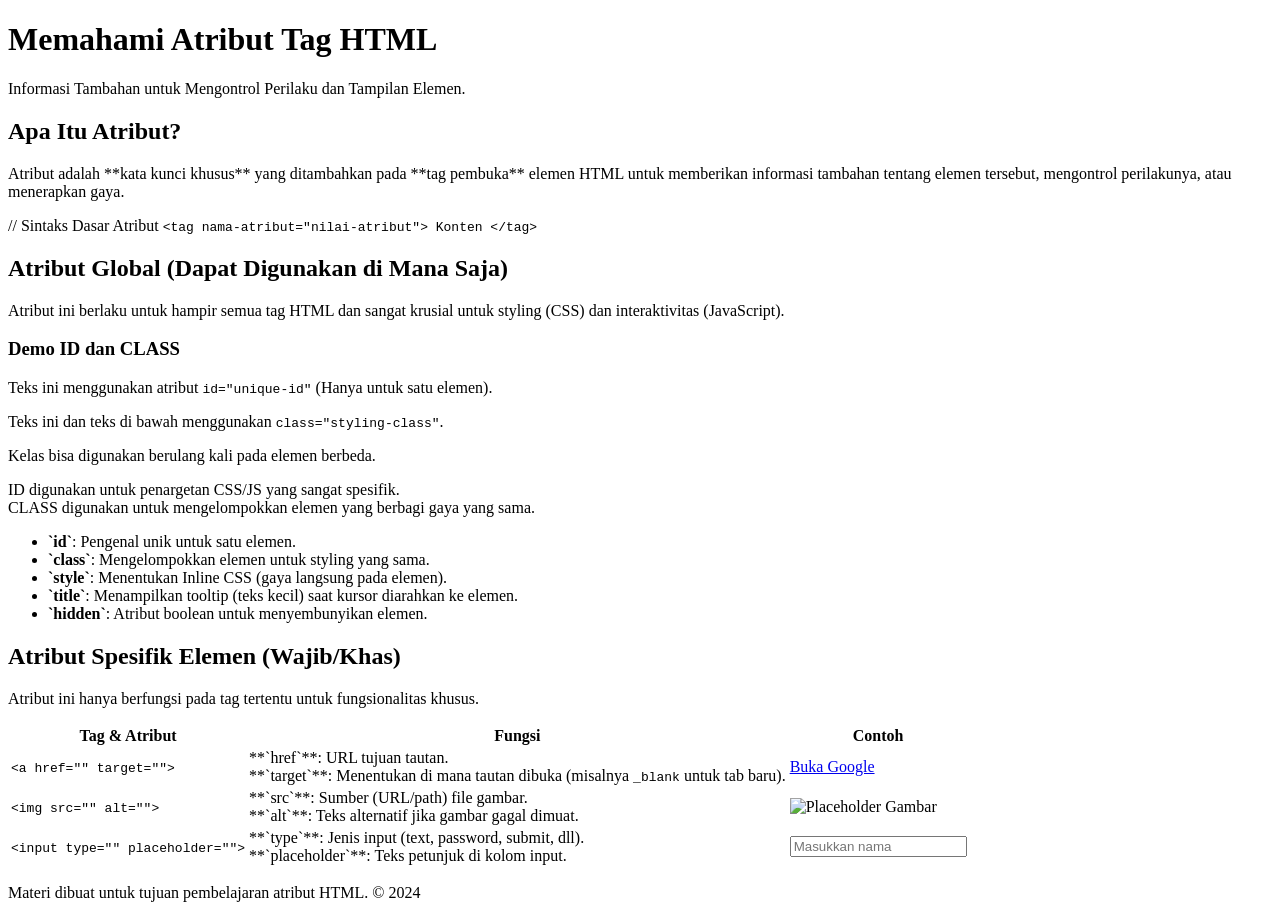
==== atribut-tag-html/index.html @ 1b1d5467 "Create index.html" ====
<!DOCTYPE html>
<html lang="id">
<head>
    <meta charset="UTF-8">
    <meta name="viewport" content="width=device-width, initial-scale=1.0">
    <title>Materi Lengkap Atribut Tag HTML</title>
    <link rel="stylesheet" href="style.css">
</head>
<body>
    <header>
        <div class="container">
            <h1>Memahami Atribut Tag HTML</h1>
            <p>Informasi Tambahan untuk Mengontrol Perilaku dan Tampilan Elemen.</p>
        </div>
    </header>

    <main class="container">
        <section id="pengertian">
            <h2>Apa Itu Atribut?</h2>
            <p>Atribut adalah **kata kunci khusus** yang ditambahkan pada **tag pembuka** elemen HTML untuk memberikan informasi tambahan tentang elemen tersebut, mengontrol perilakunya, atau menerapkan gaya.</p>
            <div class="code-box">
                <span class="comment">// Sintaks Dasar Atribut</span>
                <code>&lt;tag <span class="attr-name">nama-atribut</span>=<span class="attr-value">"nilai-atribut"</span>&gt; Konten &lt;/tag&gt;</code>
            </div>
        </section>

        <section id="global">
            <h2>Atribut Global (Dapat Digunakan di Mana Saja)</h2>
            <p>Atribut ini berlaku untuk hampir semua tag HTML dan sangat krusial untuk styling (CSS) dan interaktivitas (JavaScript).</p>

            <div class="card id-class-demo">
                <h3><span class="badge">Demo</span> ID dan CLASS</h3>
                
                <p id="unique-id">Teks ini menggunakan atribut <code>id="unique-id"</code> (Hanya untuk satu elemen).</p>
                <p class="styling-class">Teks ini dan teks di bawah menggunakan <code>class="styling-class"</code>.</p>
                <p class="styling-class">Kelas bisa digunakan berulang kali pada elemen berbeda.</p>
                
                <p class="keterangan-demo">
                    ID digunakan untuk penargetan CSS/JS yang sangat spesifik.<br>
                    CLASS digunakan untuk mengelompokkan elemen yang berbagi gaya yang sama.
                </p>
            </div>

            <ul>
                <li><strong>`id`</strong>: Pengenal unik untuk satu elemen.</li>
                <li><strong>`class`</strong>: Mengelompokkan elemen untuk styling yang sama.</li>
                <li><strong>`style`</strong>: Menentukan Inline CSS (gaya langsung pada elemen).</li>
                <li><strong>`title`</strong>: Menampilkan tooltip (teks kecil) saat kursor diarahkan ke elemen.</li>
                <li><strong>`hidden`</strong>: Atribut boolean untuk menyembunyikan elemen.</li>
            </ul>
        </section>

        <section id="spesifik">
            <h2>Atribut Spesifik Elemen (Wajib/Khas)</h2>
            <p>Atribut ini hanya berfungsi pada tag tertentu untuk fungsionalitas khusus.</p>

            <div class="table-responsive">
                <table>
                    <thead>
                        <tr>
                            <th>Tag & Atribut</th>
                            <th>Fungsi</th>
                            <th>Contoh</th>
                        </tr>
                    </thead>
                    <tbody>
                        <tr>
                            <td><code>&lt;a href="" target=""&gt;</code></td>
                            <td>**`href`**: URL tujuan tautan.<br>**`target`**: Menentukan di mana tautan dibuka (misalnya <code>_blank</code> untuk tab baru).</td>
                            <td><a href="https://google.com" target="_blank" class="tombol-aksi">Buka Google</a></td>
                        </tr>
                        <tr>
                            <td><code>&lt;img src="" alt=""&gt;</code></td>
                            <td>**`src`**: Sumber (URL/path) file gambar.<br>**`alt`**: Teks alternatif jika gambar gagal dimuat.</td>
                            <td><img src="https://via.placeholder.com/100" alt="Placeholder Gambar" class="img-demo"></td>
                        </tr>
                        <tr>
                            <td><code>&lt;input type="" placeholder=""&gt;</code></td>
                            <td>**`type`**: Jenis input (text, password, submit, dll).<br>**`placeholder`**: Teks petunjuk di kolom input.</td>
                            <td><input type="text" placeholder="Masukkan nama" class="input-demo"></td>
                        </tr>
                    </tbody>
                </table>
            </div>
        </section>
    </main>

    <footer>
        <div class="container">
            <p>Materi dibuat untuk tujuan pembelajaran atribut HTML. &copy; 2024</p>
        </div>
    </footer>
</body>
</html>
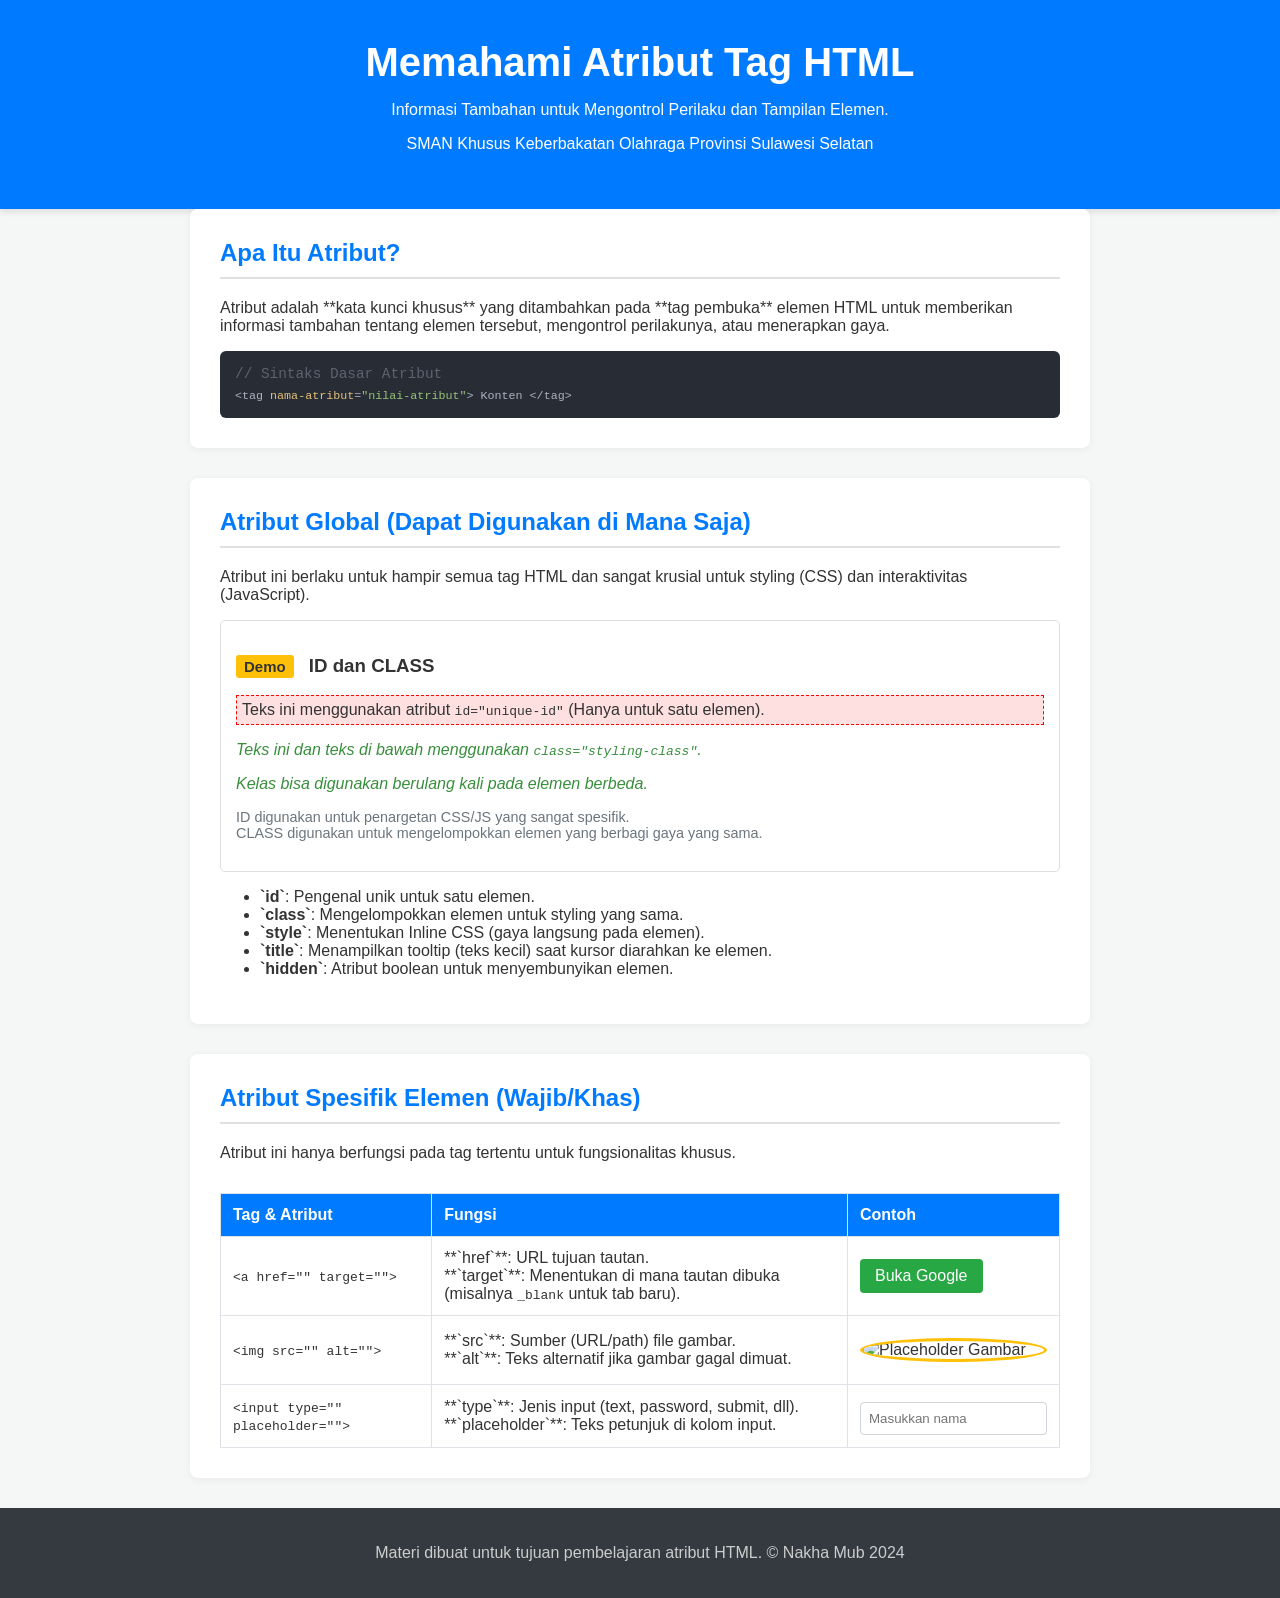
==== commit cb52f2cf: "Update index.html" ====
--- a/atribut-tag-html/index.html
+++ b/atribut-tag-html/index.html
@@ -11,6 +11,7 @@
         <div class="container">
             <h1>Memahami Atribut Tag HTML</h1>
             <p>Informasi Tambahan untuk Mengontrol Perilaku dan Tampilan Elemen.</p>
+            <p>SMAN Khusus Keberbakatan Olahraga Provinsi Sulawesi Selatan</p>
         </div>
     </header>
 
@@ -87,7 +88,7 @@
 
     <footer>
         <div class="container">
-            <p>Materi dibuat untuk tujuan pembelajaran atribut HTML. &copy; 2024</p>
+            <p>Materi dibuat untuk tujuan pembelajaran atribut HTML. &copy; Nakha Mub 2024</p>
         </div>
     </footer>
 </body>
--- a/atribut-tag-html/style.css
+++ b/atribut-tag-html/style.css
@@ -0,0 +1,160 @@
+/* Styling Dasar dan Global */
+body {
+    font-family: 'Segoe UI', Tahoma, Geneva, Verdana, sans-serif;
+    margin: 0;
+    padding: 0;
+    background-color: #f4f7f6; /* Latar belakang halaman */
+    color: #333;
+}
+
+.container {
+    max-width: 900px;
+    margin: 0 auto;
+    padding: 0 20px;
+}
+
+/* Header Styling */
+header {
+    background-color: #007bff; /* Biru Primer */
+    color: white;
+    padding: 40px 0;
+    text-align: center;
+    box-shadow: 0 3px 6px rgba(0, 0, 0, 0.1);
+}
+
+header h1 {
+    margin: 0 0 10px 0;
+    font-size: 2.5em;
+}
+
+/* Main Content Styling */
+main {
+    padding-top: 30px;
+    padding-bottom: 50px;
+}
+
+section {
+    background-color: white;
+    padding: 30px;
+    margin-bottom: 30px;
+    border-radius: 8px;
+    box-shadow: 0 2px 8px rgba(0, 0, 0, 0.05);
+}
+
+h2 {
+    color: #007bff;
+    border-bottom: 2px solid #e0e0e0;
+    padding-bottom: 10px;
+    margin-top: 0;
+}
+
+/* Code Block Styling */
+.code-box {
+    background-color: #282c34;
+    color: #abb2bf;
+    padding: 15px;
+    border-radius: 6px;
+    font-family: 'Consolas', 'Courier New', monospace;
+    font-size: 0.9em;
+    overflow-x: auto;
+}
+
+.comment {
+    color: #5c6370;
+    display: block;
+    margin-bottom: 5px;
+}
+
+.attr-name { color: #e5c07b; } /* Kuning */
+.attr-value { color: #98c379; } /* Hijau Muda */
+
+/* Demo Area Styling */
+.card {
+    border: 1px solid #ddd;
+    padding: 15px;
+    border-radius: 5px;
+    margin-bottom: 15px;
+}
+
+.badge {
+    background-color: #ffc107;
+    color: #333;
+    padding: 3px 8px;
+    border-radius: 3px;
+    font-size: 0.8em;
+    font-weight: bold;
+    margin-right: 10px;
+}
+
+/* Penerapan CSS pada ID dan CLASS */
+#unique-id {
+    background-color: #ffe0e0; /* Latar belakang merah muda */
+    border: 1px dashed red;
+    padding: 5px;
+}
+.styling-class {
+    font-style: italic;
+    color: #388e3c; /* Hijau tua */
+}
+.keterangan-demo {
+    font-size: 0.9em;
+    color: #6c757d;
+    margin-top: 15px;
+}
+
+/* Table Styling */
+.table-responsive {
+    overflow-x: auto;
+}
+
+table {
+    width: 100%;
+    border-collapse: collapse;
+    margin-top: 15px;
+}
+th, td {
+    border: 1px solid #dee2e6;
+    padding: 12px;
+    text-align: left;
+}
+th {
+    background-color: #007bff;
+    color: white;
+}
+
+/* Spesifik Elemen Demo */
+.tombol-aksi {
+    display: inline-block;
+    background-color: #28a745; /* Hijau */
+    color: white;
+    padding: 8px 15px;
+    text-decoration: none;
+    border-radius: 4px;
+    transition: background-color 0.3s;
+}
+
+.tombol-aksi:hover {
+    background-color: #1e7e34;
+}
+
+.img-demo {
+    border: 3px solid #ffc107;
+    border-radius: 50%; /* Membuat gambar bulat */
+    margin: 10px 0;
+    display: block;
+}
+
+.input-demo {
+    padding: 8px;
+    border: 1px solid #ced4da;
+    border-radius: 4px;
+    margin-top: 5px;
+}
+
+/* Footer Styling */
+footer {
+    background-color: #343a40; /* Abu-abu gelap */
+    color: #cccccc;
+    padding: 20px 0;
+    text-align: center;
+}
